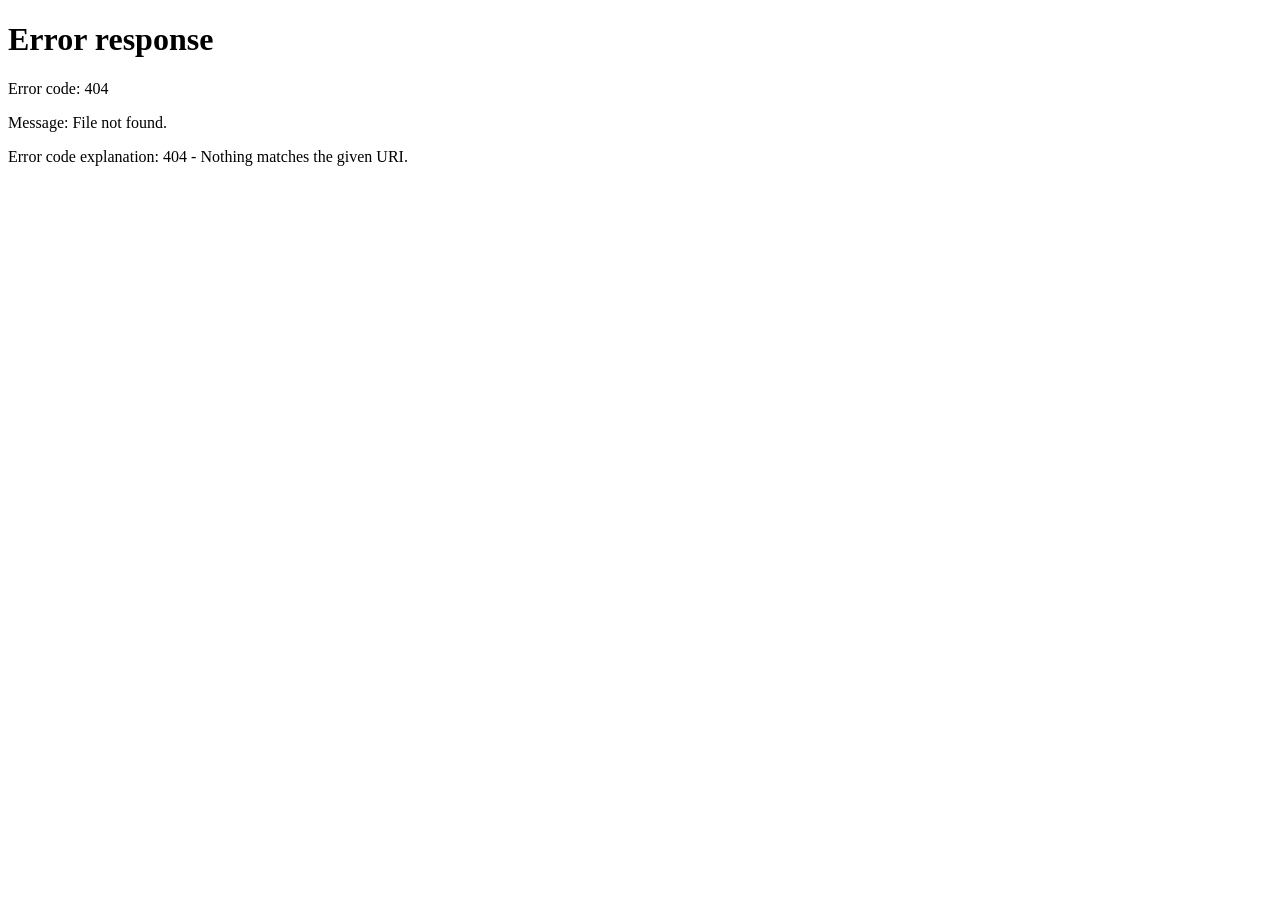
==== docs/about/index.html @ efa671e0 "Short homepage welcome, full story on /now/; career ladder is a benchmark, not a goal Co-Authored-By" ====
<!doctype html><meta charset="utf-8"><title>Moved to /now/</title><meta http-equiv="refresh" content="0; url=/now/"><link rel="canonical" href="https://nobixy.github.io/now/"><p>This page moved to <a href="/now/">/now/</a>.</p>
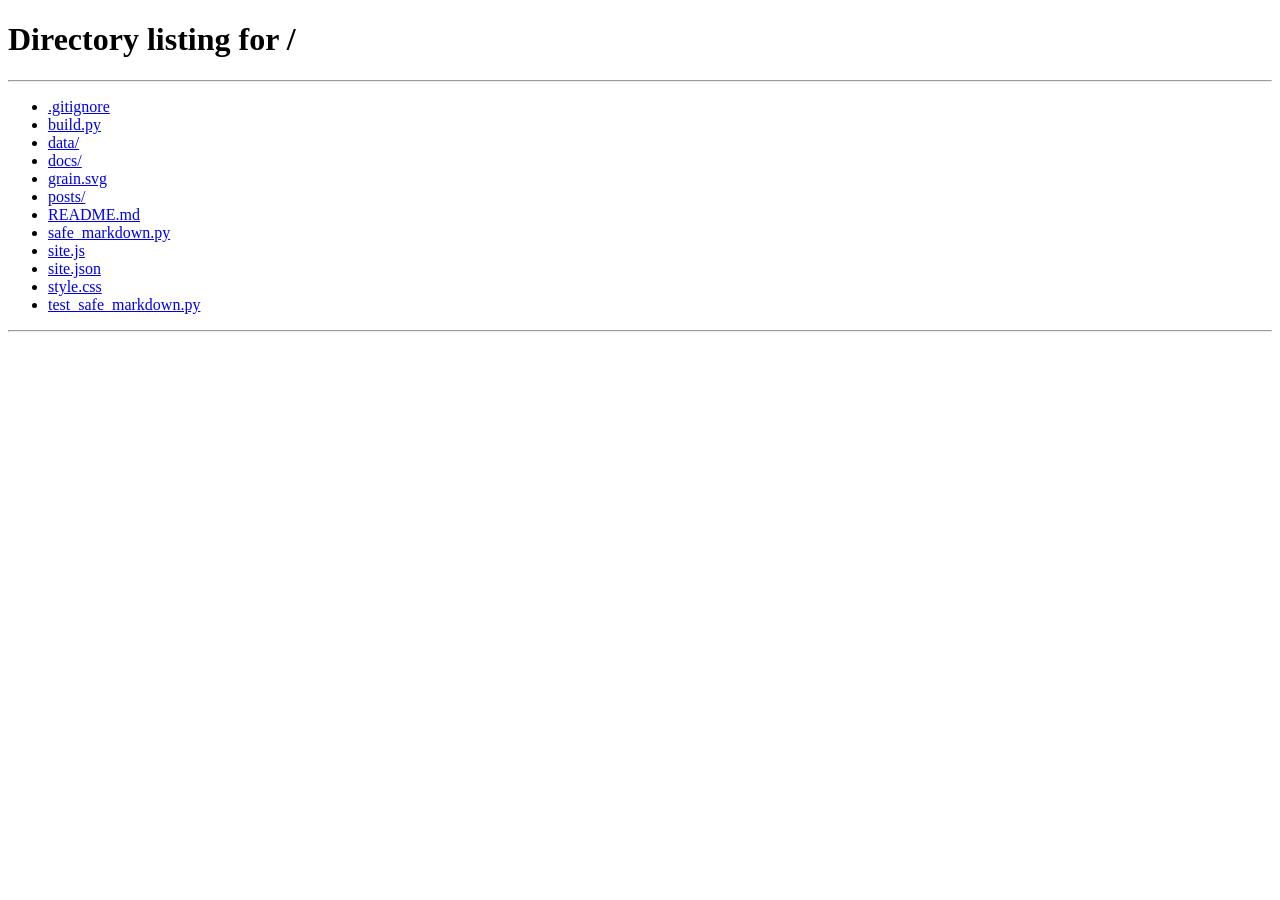
==== commit 19123714: "Fold the why back into a small homepage box; remove /now/ Co-Authored-By: Claude Opus 5.5 <noreply@a" ====
--- a/docs/about/index.html
+++ b/docs/about/index.html
@@ -1 +1 @@
-<!doctype html><meta charset="utf-8"><title>Moved to /now/</title><meta http-equiv="refresh" content="0; url=/now/"><link rel="canonical" href="https://nobixy.github.io/now/"><p>This page moved to <a href="/now/">/now/</a>.</p>+<!doctype html><meta charset="utf-8"><title>About me</title><meta http-equiv="refresh" content="0; url=/#hello"><link rel="canonical" href="https://nobixy.github.io/"><p>This page moved to <a href="/#hello">the homepage</a>.</p>
